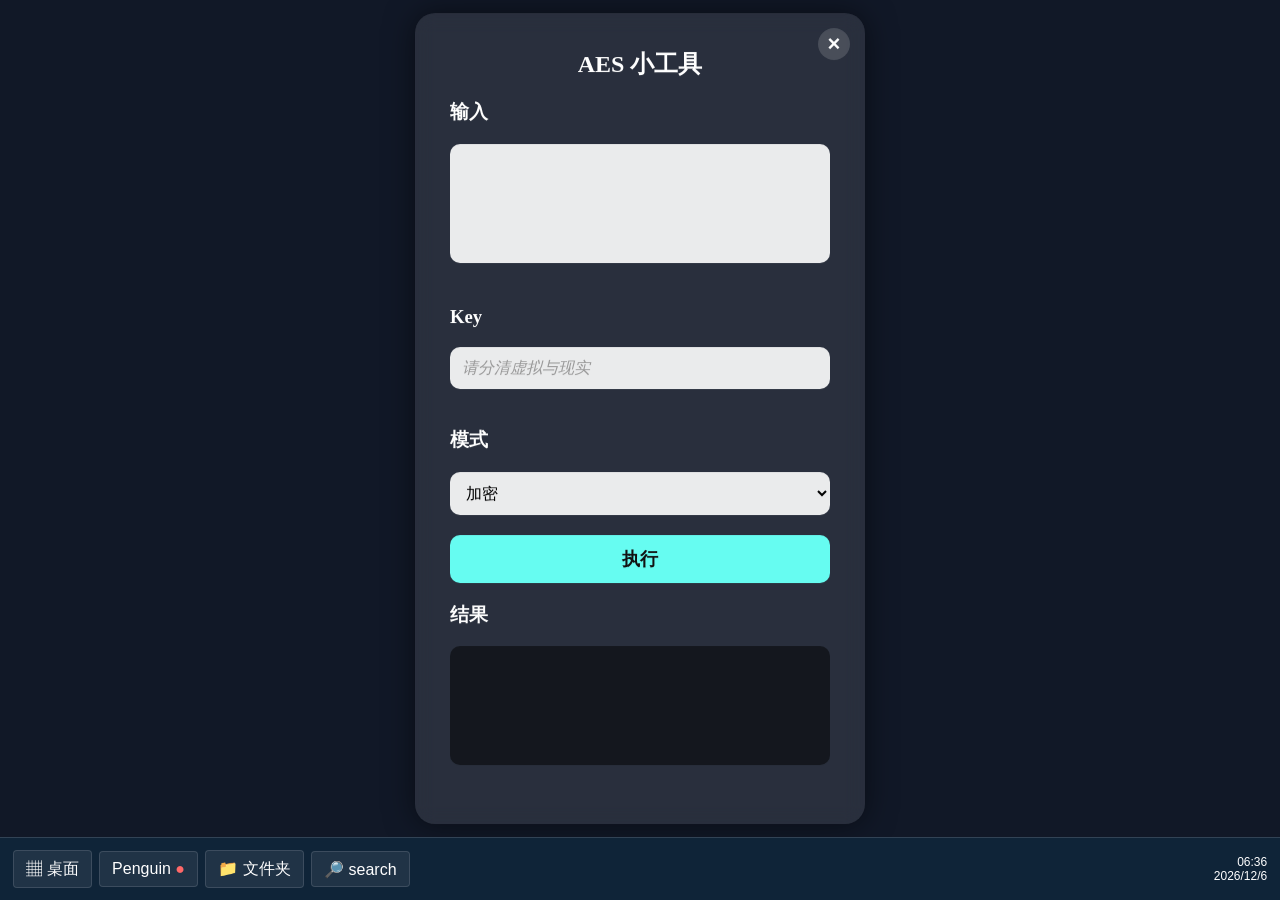
==== AES.html @ c3343203 "Add files via upload" ====
<!DOCTYPE html>
<html>

<head>
<script src="script/app-runtime.js"></script>

<meta charset="UTF-8">

<title>AES</title>

<style>

*{
    box-sizing:border-box;
}

body{

    margin:0;

    width:100vw;

    height:100vh;

    background:#111827;

    overflow:auto;

}

/* 主窗口 */
.aes-box{

    width:450px;

    padding:35px;


    background:
    rgba(255,255,255,0.1);


    backdrop-filter:blur(10px);


    border-radius:20px;


    box-shadow:
    0 0 30px rgba(0,0,0,0.5);


    color:white;



    position:absolute;

    left:50%;

    top:50%;

    transform:translate(-50%,-50%);
    position:relative;


}

h2{

    text-align:center;

    margin-top:0;

}

/* 标签 */

label,
p{

    margin-bottom:8px;

}

/* 输入框 */

textarea,
input,
select{

    width:100%;

    padding:12px;

    margin-bottom:20px;

    font-size:16px;

    border-radius:10px;

    border:none;

    outline:none;

    background:
    rgba(255,255,255,0.9);

}

textarea{

    resize:none;

}

/* 按钮 */

button{

    width:100%;

    padding:12px;

    font-size:18px;

    font-weight:bold;

    border:none;

    border-radius:10px;

    cursor:pointer;

    background:#66fcf1;

    color:#111;

    transition:.3s;

}

button:hover{

    transform:scale(1.05);

    box-shadow:
    0 0 20px #66fcf1;

}

/* 结果 */

#result{

    background:
    rgba(0,0,0,0.5);

    color:#d1d4d4;

}

/* 退出按钮 */

.exit-btn{

    position:absolute;


    right:15px;

    top:15px;


    width:32px;

    height:32px;


    border-radius:50%;


    border:none;


    background:rgba(255,255,255,0.15);


    color:white;


    font-size:22px;


    line-height:28px;


    text-align:center;


    padding:0;


    cursor:pointer;


    transition:.3s;


}



.exit-btn:hover{


    background:#ff4d4f;


    color:white;


    transform:scale(1.1);


}
.exit-btn:hover{

    background:#ff4d4f;

    color:white;

}
.article-card,
input::placeholder{

    color:#999;

    font-style:italic;

}

</style>

</head>

<body>
<div class="aes-box">

<button 
class="exit-btn" 
type="button"
aria-label="关闭AES，返回空间"
onclick="exitGame()">
×
</button>


<h2>AES 小工具</h2>


<h3>
输入
</h3>

<textarea 
id="inputText"
rows="5">
</textarea>

<h3>
Key
</h3>

<input 
id="keyInput"
type="text"
placeholder="请分清虚拟与现实"
>
<h3>
模式
</h3>

<select id="modeSelect">

<option value="encrypt">
加密
</option>

<option value="decrypt">
解密
</option>

</select>

<button onclick="runAES()">

执行

</button>

<h3>
结果
</h3>

<textarea 
id="result"
rows="5"
readonly>
</textarea>

</div>

<script src="script/crypto-js.min.js"></script>

<script src="script/scriptPartOne.js"></script>

<script>

function runAES(){

    let input =
    document.getElementById("inputText").value;

    let key =
    document.getElementById("keyInput").value;

    let mode =
    document.getElementById("modeSelect").value;

    let result =
    AESProcess(
        input,
        key,
        mode
    );

    document.getElementById("result").value=result;

}

function exitGame(){

    // 返回保留在后台的空间页面。

    GameApp.openPage("QZone.html");

}

</script>

</body>

</html>
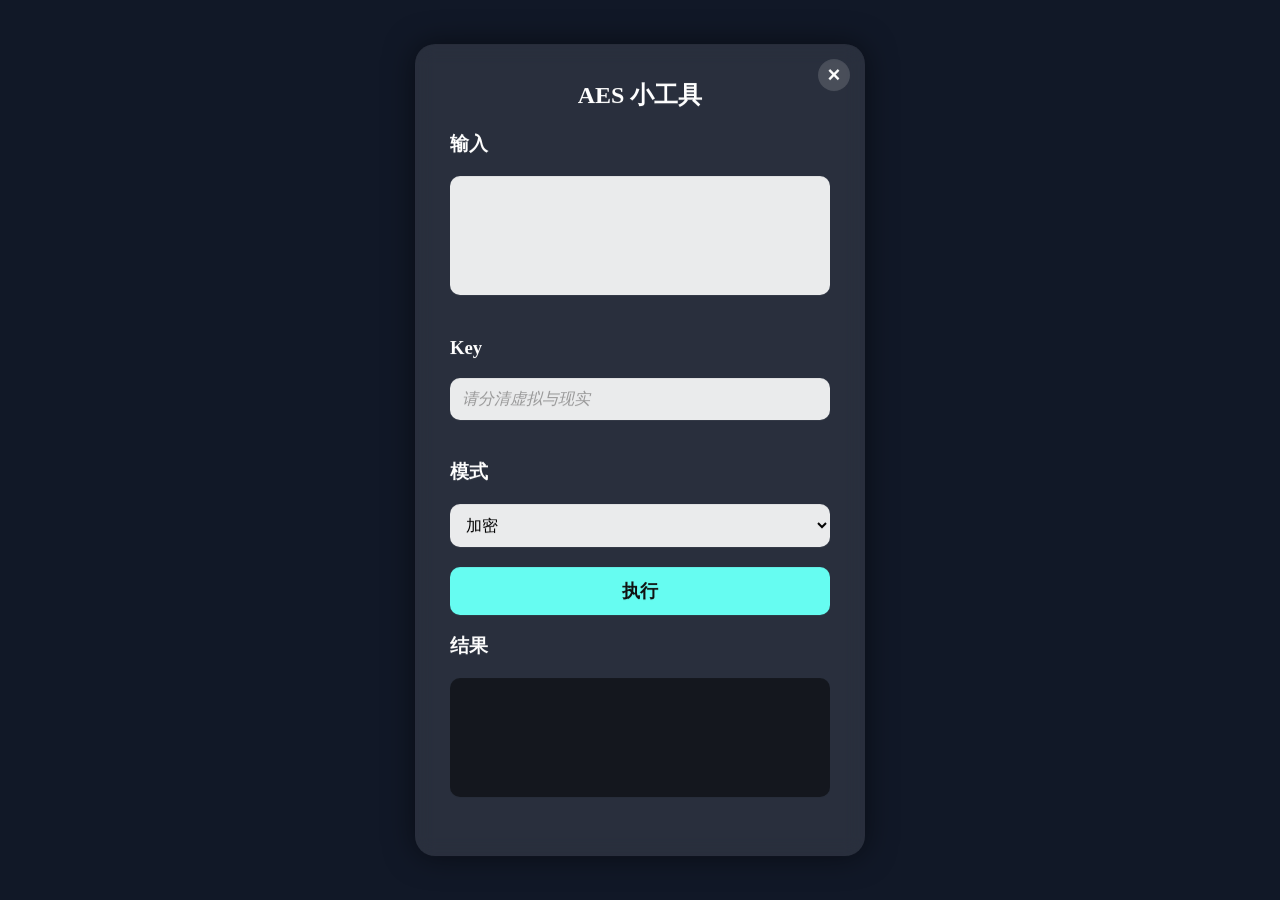
==== commit 9e0111fe: "Add files via upload" ====
--- a/AES.html
+++ b/AES.html
@@ -342,9 +342,11 @@
 
 function exitGame(){
 
-    // 返回保留在后台的空间页面。
-
-    GameApp.openPage("QZone.html");
+    // AES 在独立标签页中运行，关闭后原空间页面仍保留在原标签页。
+    window.close();
+    setTimeout(()=>{
+        if(!window.closed) location.href="second.html?app=qzone";
+    },100);
 
 }
 
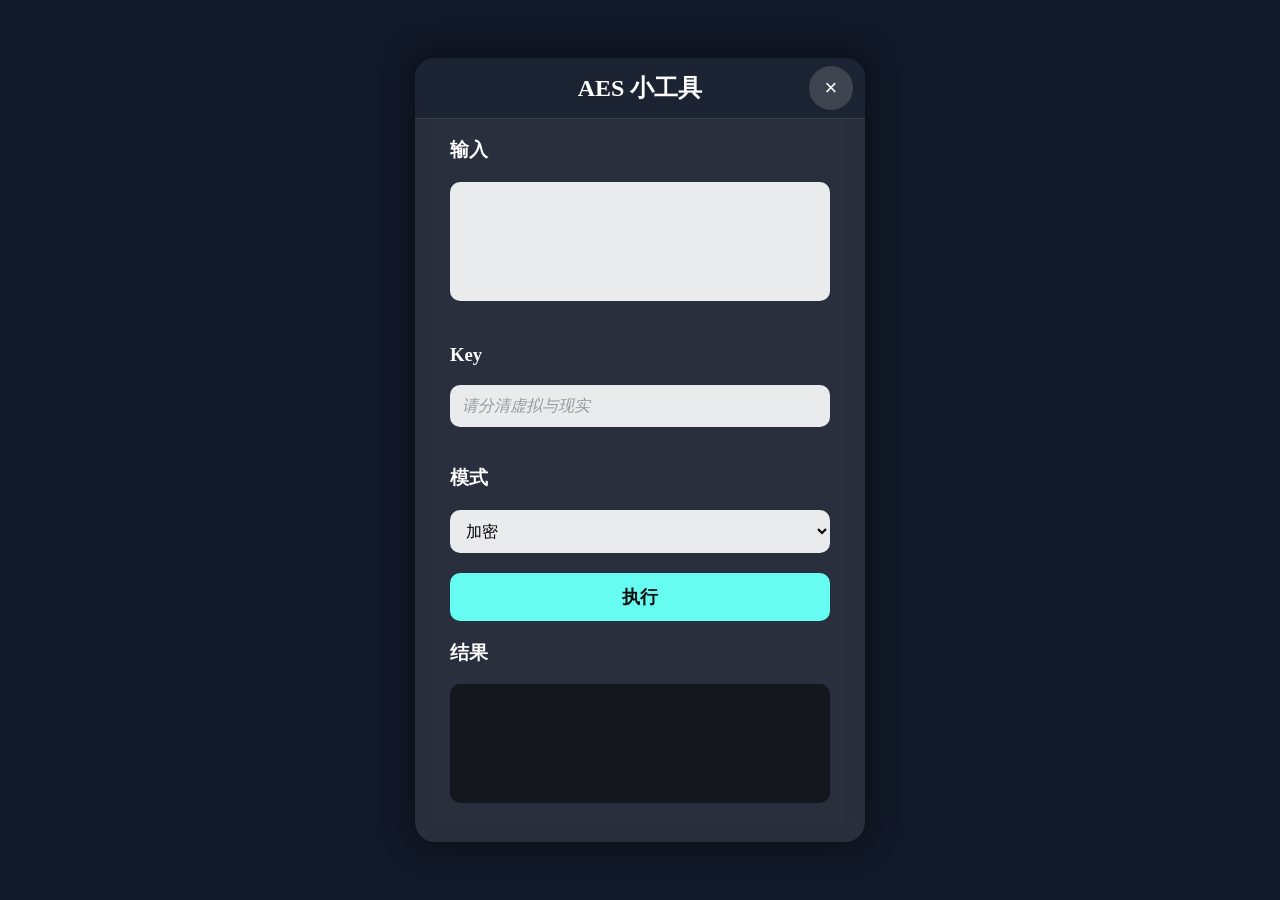
==== commit 61730386: "Add files via upload" ====
--- a/AES.html
+++ b/AES.html
@@ -6,6 +6,7 @@
 <script src="script/app-runtime.js"></script>
 
 <meta charset="UTF-8">
+<meta name="viewport" content="width=device-width, initial-scale=1">
 
 <title>AES</title>
 
@@ -16,63 +17,47 @@
 }
 
 body{
-
     margin:0;
-
-    width:100vw;
-
-    height:100vh;
-
+    min-height:100vh;
+    display:flex;
+    padding:12px;
     background:#111827;
-
-    overflow:auto;
-
 }
 
 /* 主窗口 */
 .aes-box{
-
-    width:450px;
-
-    padding:35px;
-
-
-    background:
-    rgba(255,255,255,0.1);
-
-
+    width:100%;
+    max-width:450px;
+    margin:auto;
+    background:rgba(255,255,255,0.1);
     backdrop-filter:blur(10px);
-
-
     border-radius:20px;
-
-
-    box-shadow:
-    0 0 30px rgba(0,0,0,0.5);
-
-
+    box-shadow:0 0 30px rgba(0,0,0,0.5);
     color:white;
-
-
-
-    position:absolute;
-
-    left:50%;
-
-    top:50%;
-
-    transform:translate(-50%,-50%);
-    position:relative;
-
-
-}
-
-h2{
-
+}
+
+.aes-header{
+    position:sticky;
+    top:0;
+    z-index:1;
+    display:grid;
+    grid-template-columns:44px minmax(0,1fr) 44px;
+    align-items:center;
+    gap:8px;
+    padding:8px 12px;
+    background:#1c2433;
+    border-bottom:1px solid rgba(255,255,255,0.12);
+    border-radius:20px 20px 0 0;
+}
+
+.aes-header h2{
+    grid-column:2;
+    margin:0;
     text-align:center;
-
-    margin-top:0;
-
+}
+
+.aes-content{
+    padding:0 clamp(16px, 5vw, 35px) 15px;
 }
 
 /* 标签 */
@@ -117,7 +102,7 @@
 
 /* 按钮 */
 
-button{
+.aes-content button{
 
     width:100%;
 
@@ -141,7 +126,7 @@
 
 }
 
-button:hover{
+.aes-content button:hover{
 
     transform:scale(1.05);
 
@@ -164,74 +149,25 @@
 /* 退出按钮 */
 
 .exit-btn{
-
-    position:absolute;
-
-
-    right:15px;
-
-    top:15px;
-
-
-    width:32px;
-
-    height:32px;
-
-
+    display:grid;
+    place-items:center;
+    width:44px;
+    height:44px;
     border-radius:50%;
-
-
     border:none;
-
-
     background:rgba(255,255,255,0.15);
-
-
     color:white;
-
-
     font-size:22px;
-
-
-    line-height:28px;
-
-
-    text-align:center;
-
-
+    line-height:1;
     padding:0;
-
-
     cursor:pointer;
-
-
-    transition:.3s;
-
-
-}
-
-
+    transition:background-color .3s;
+}
 
 .exit-btn:hover{
-
-
     background:#ff4d4f;
-
-
-    color:white;
-
-
-    transform:scale(1.1);
-
-
-}
-.exit-btn:hover{
-
-    background:#ff4d4f;
-
-    color:white;
-
-}
+}
+
 .article-card,
 input::placeholder{
 
@@ -248,18 +184,12 @@
 <body>
 <div class="aes-box">
 
-<button 
-class="exit-btn" 
-type="button"
-aria-label="关闭AES，返回空间"
-onclick="exitGame()">
-×
-</button>
-
-
-<h2>AES 小工具</h2>
-
-
+<header class="aes-header">
+    <h2>AES 小工具</h2>
+    <button class="exit-btn" type="button" aria-label="关闭AES，返回空间" onclick="exitGame()">×</button>
+</header>
+
+<div class="aes-content">
 <h3>
 输入
 </h3>
@@ -310,6 +240,7 @@
 readonly>
 </textarea>
 
+</div>
 </div>
 
 <script src="script/crypto-js.min.js"></script>
